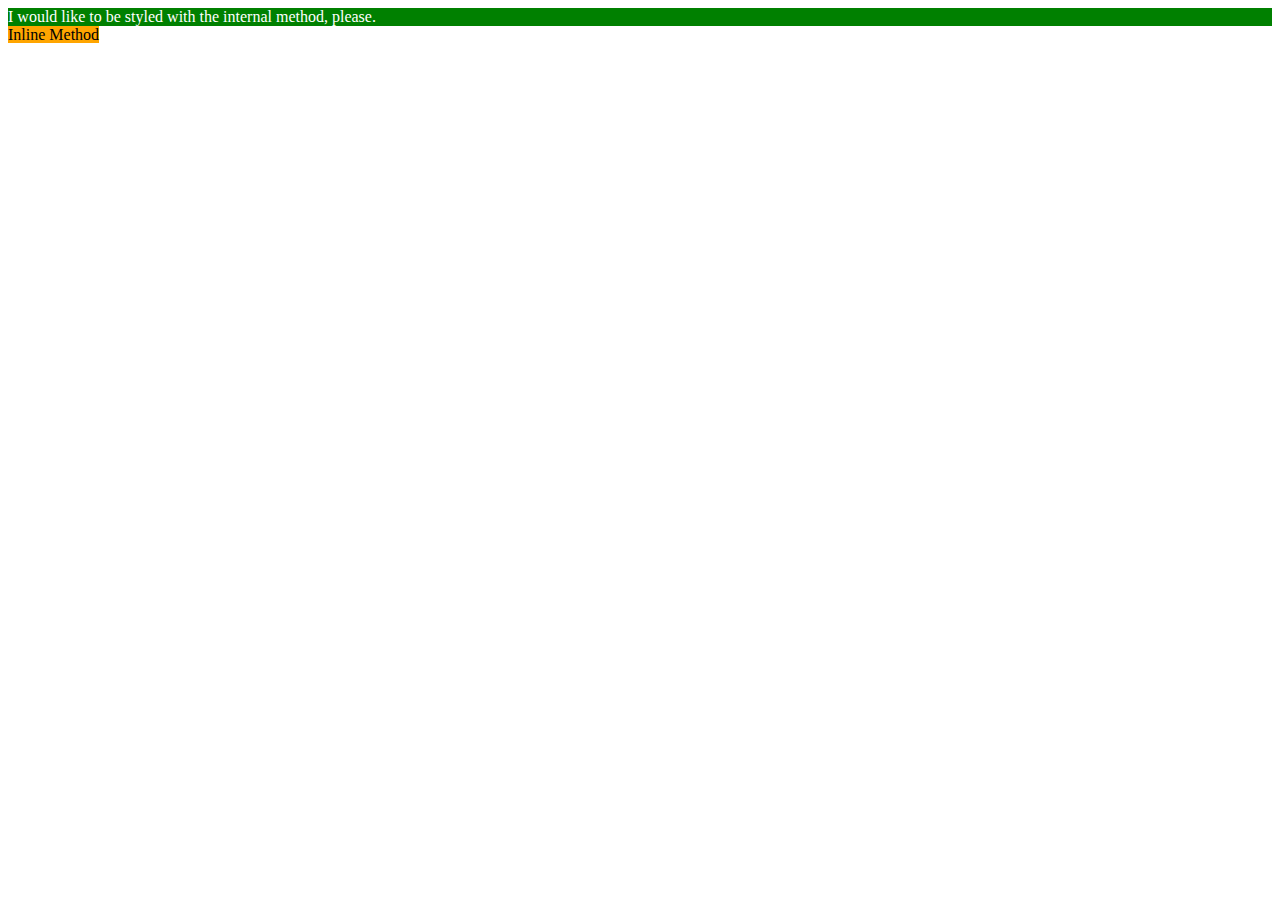
==== index.html @ dfbd1d05 "Add intial index.html and updated READ.ME description" ====
<!DOCTYPE html> <!-- This is a comment template just to remind myself how to write comments -->
<html lang ="en">
    <head>
        <meta charset = "UTF-8">
        <Title> 01-css-methods </Title>
        <!-- Here is the internal styling method-->
        <style> 
            div {
                color:white;
                background-color: green;
                font-size: 18;
            }
        </style>
    </head>

    <!--Anything with the div tag will be styled in the "head" section-->
    <div> I would like to be styled with the internal method, please. </div> 

    <!-- Here is an example of how to do the inline method of styling -->
    <body>
        <div1 style = "color:black; background-color:orange; font-size:18;"> Inline Method </div1>
    </body>
    
</html>
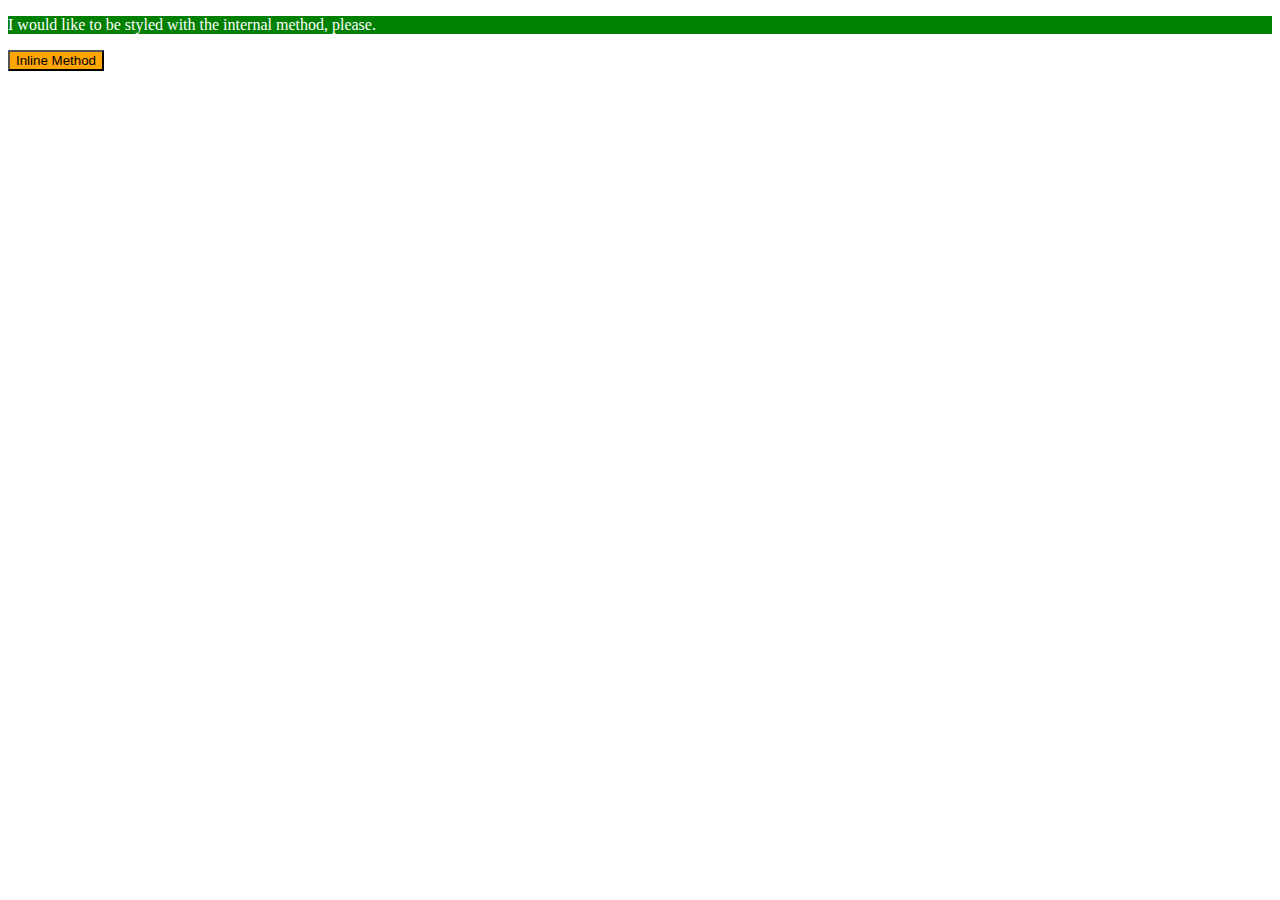
==== commit 146494b4: "Fix selectors of methods to match assignment" ====
--- a/index.html
+++ b/index.html
@@ -5,7 +5,7 @@
         <Title> 01-css-methods </Title>
         <!-- Here is the internal styling method-->
         <style> 
-            div {
+            p {
                 color:white;
                 background-color: green;
                 font-size: 18;
@@ -14,11 +14,11 @@
     </head>
 
     <!--Anything with the div tag will be styled in the "head" section-->
-    <div> I would like to be styled with the internal method, please. </div> 
+    <p> I would like to be styled with the internal method, please. </p> 
 
     <!-- Here is an example of how to do the inline method of styling -->
     <body>
-        <div1 style = "color:black; background-color:orange; font-size:18;"> Inline Method </div1>
+        <button style = "color:black; background-color:orange; font-size:18;"> Inline Method </div1>
     </body>
     
 </html>